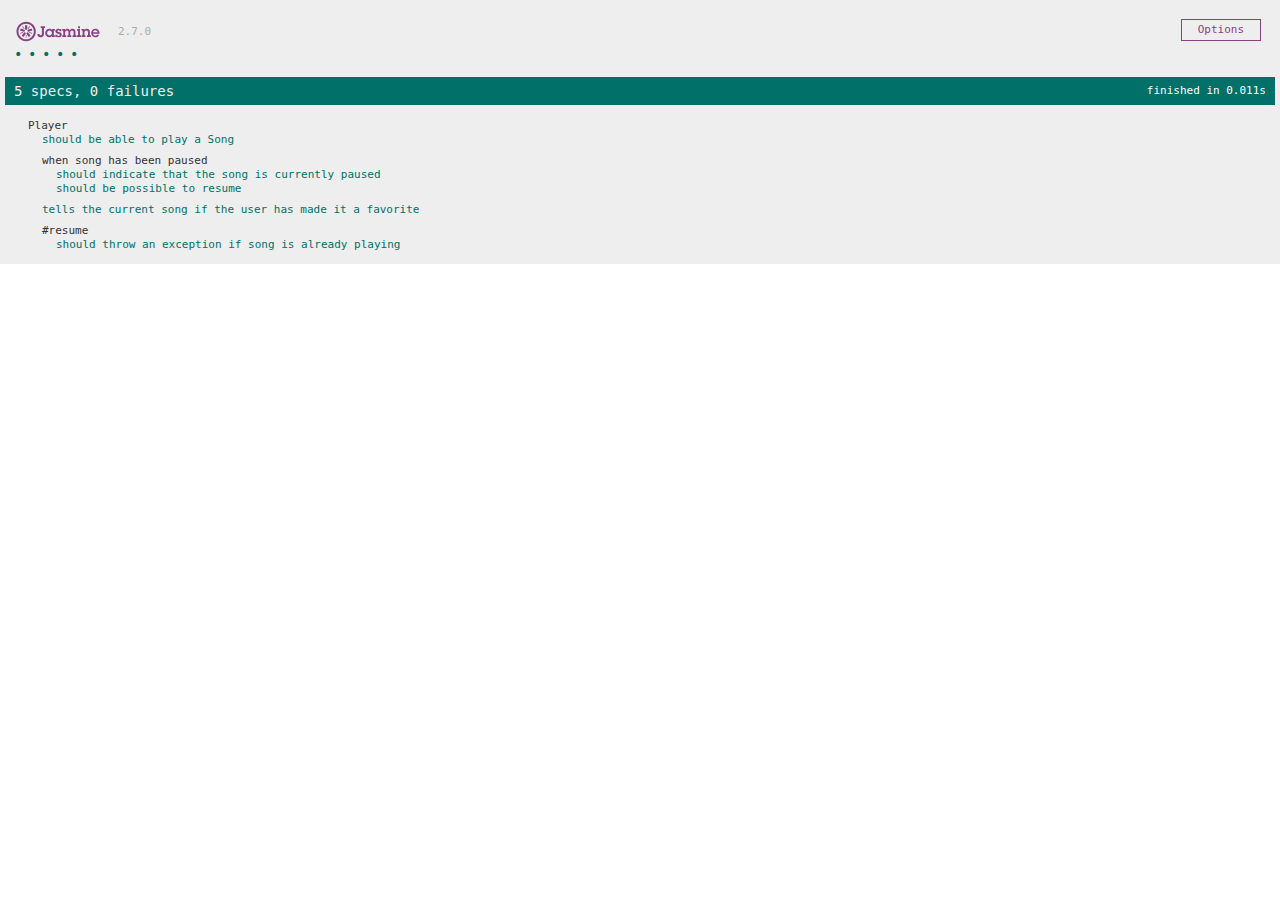
==== jasmine/jasmine-standalone-2.7.0/SpecRunner.html @ 50409d52 "Initialized models for game." ====
<!DOCTYPE html>
<html>
<head>
  <meta charset="utf-8">
  <title>Jasmine Spec Runner v2.7.0</title>

  <link rel="shortcut icon" type="image/png" href="lib/jasmine-2.7.0/jasmine_favicon.png">
  <link rel="stylesheet" href="lib/jasmine-2.7.0/jasmine.css">

  <script src="lib/jasmine-2.7.0/jasmine.js"></script>
  <script src="lib/jasmine-2.7.0/jasmine-html.js"></script>
  <script src="lib/jasmine-2.7.0/boot.js"></script>

  <!-- include source files here... -->
  <script src="src/Player.js"></script>
  <script src="src/Song.js"></script>

  <!-- include spec files here... -->
  <script src="spec/SpecHelper.js"></script>
  <script src="spec/PlayerSpec.js"></script>

</head>

<body>
</body>
</html>
---- jasmine/jasmine-standalone-2.7.0/lib/jasmine-2.7.0/jasmine.css ----
body { overflow-y: scroll; }

.jasmine_html-reporter { background-color: #eee; padding: 5px; margin: -8px; font-size: 11px; font-family: Monaco, "Lucida Console", monospace; line-height: 14px; color: #333; }
.jasmine_html-reporter a { text-decoration: none; }
.jasmine_html-reporter a:hover { text-decoration: underline; }
.jasmine_html-reporter p, .jasmine_html-reporter h1, .jasmine_html-reporter h2, .jasmine_html-reporter h3, .jasmine_html-reporter h4, .jasmine_html-reporter h5, .jasmine_html-reporter h6 { margin: 0; line-height: 14px; }
.jasmine_html-reporter .jasmine-banner, .jasmine_html-reporter .jasmine-symbol-summary, .jasmine_html-reporter .jasmine-summary, .jasmine_html-reporter .jasmine-result-message, .jasmine_html-reporter .jasmine-spec .jasmine-description, .jasmine_html-reporter .jasmine-spec-detail .jasmine-description, .jasmine_html-reporter .jasmine-alert .jasmine-bar, .jasmine_html-reporter .jasmine-stack-trace { padding-left: 9px; padding-right: 9px; }
.jasmine_html-reporter .jasmine-banner { position: relative; }
.jasmine_html-reporter .jasmine-banner .jasmine-title { background: url('[data-uri]') no-repeat; background: url('[data-uri]') no-repeat, none; -moz-background-size: 100%; -o-background-size: 100%; -webkit-background-size: 100%; background-size: 100%; display: block; float: left; width: 90px; height: 25px; }
.jasmine_html-reporter .jasmine-banner .jasmine-version { margin-left: 14px; position: relative; top: 6px; }
.jasmine_html-reporter #jasmine_content { position: fixed; right: 100%; }
.jasmine_html-reporter .jasmine-version { color: #aaa; }
.jasmine_html-reporter .jasmine-banner { margin-top: 14px; }
.jasmine_html-reporter .jasmine-duration { color: #fff; float: right; line-height: 28px; padding-right: 9px; }
.jasmine_html-reporter .jasmine-symbol-summary { overflow: hidden; *zoom: 1; margin: 14px 0; }
.jasmine_html-reporter .jasmine-symbol-summary li { display: inline-block; height: 10px; width: 14px; font-size: 16px; }
.jasmine_html-reporter .jasmine-symbol-summary li.jasmine-passed { font-size: 14px; }
.jasmine_html-reporter .jasmine-symbol-summary li.jasmine-passed:before { color: #007069; content: "\02022"; }
.jasmine_html-reporter .jasmine-symbol-summary li.jasmine-failed { line-height: 9px; }
.jasmine_html-reporter .jasmine-symbol-summary li.jasmine-failed:before { color: #ca3a11; content: "\d7"; font-weight: bold; margin-left: -1px; }
.jasmine_html-reporter .jasmine-symbol-summary li.jasmine-disabled { font-size: 14px; }
.jasmine_html-reporter .jasmine-symbol-summary li.jasmine-disabled:before { color: #bababa; content: "\02022"; }
.jasmine_html-reporter .jasmine-symbol-summary li.jasmine-pending { line-height: 17px; }
.jasmine_html-reporter .jasmine-symbol-summary li.jasmine-pending:before { color: #ba9d37; content: "*"; }
.jasmine_html-reporter .jasmine-symbol-summary li.jasmine-empty { font-size: 14px; }
.jasmine_html-reporter .jasmine-symbol-summary li.jasmine-empty:before { color: #ba9d37; content: "\02022"; }
.jasmine_html-reporter .jasmine-run-options { float: right; margin-right: 5px; border: 1px solid #8a4182; color: #8a4182; position: relative; line-height: 20px; }
.jasmine_html-reporter .jasmine-run-options .jasmine-trigger { cursor: pointer; padding: 8px 16px; }
.jasmine_html-reporter .jasmine-run-options .jasmine-payload { position: absolute; display: none; right: -1px; border: 1px solid #8a4182; background-color: #eee; white-space: nowrap; padding: 4px 8px; }
.jasmine_html-reporter .jasmine-run-options .jasmine-payload.jasmine-open { display: block; }
.jasmine_html-reporter .jasmine-bar { line-height: 28px; font-size: 14px; display: block; color: #eee; }
.jasmine_html-reporter .jasmine-bar.jasmine-failed { background-color: #ca3a11; }
.jasmine_html-reporter .jasmine-bar.jasmine-passed { background-color: #007069; }
.jasmine_html-reporter .jasmine-bar.jasmine-skipped { background-color: #bababa; }
.jasmine_html-reporter .jasmine-bar.jasmine-errored { background-color: #ca3a11; }
.jasmine_html-reporter .jasmine-bar.jasmine-menu { background-color: #fff; color: #aaa; }
.jasmine_html-reporter .jasmine-bar.jasmine-menu a { color: #333; }
.jasmine_html-reporter .jasmine-bar a { color: white; }
.jasmine_html-reporter.jasmine-spec-list .jasmine-bar.jasmine-menu.jasmine-failure-list, .jasmine_html-reporter.jasmine-spec-list .jasmine-results .jasmine-failures { display: none; }
.jasmine_html-reporter.jasmine-failure-list .jasmine-bar.jasmine-menu.jasmine-spec-list, .jasmine_html-reporter.jasmine-failure-list .jasmine-summary { display: none; }
.jasmine_html-reporter .jasmine-results { margin-top: 14px; }
.jasmine_html-reporter .jasmine-summary { margin-top: 14px; }
.jasmine_html-reporter .jasmine-summary ul { list-style-type: none; margin-left: 14px; padding-top: 0; padding-left: 0; }
.jasmine_html-reporter .jasmine-summary ul.jasmine-suite { margin-top: 7px; margin-bottom: 7px; }
.jasmine_html-reporter .jasmine-summary li.jasmine-passed a { color: #007069; }
.jasmine_html-reporter .jasmine-summary li.jasmine-failed a { color: #ca3a11; }
.jasmine_html-reporter .jasmine-summary li.jasmine-empty a { color: #ba9d37; }
.jasmine_html-reporter .jasmine-summary li.jasmine-pending a { color: #ba9d37; }
.jasmine_html-reporter .jasmine-summary li.jasmine-disabled a { color: #bababa; }
.jasmine_html-reporter .jasmine-description + .jasmine-suite { margin-top: 0; }
.jasmine_html-reporter .jasmine-suite { margin-top: 14px; }
.jasmine_html-reporter .jasmine-suite a { color: #333; }
.jasmine_html-reporter .jasmine-failures .jasmine-spec-detail { margin-bottom: 28px; }
.jasmine_html-reporter .jasmine-failures .jasmine-spec-detail .jasmine-description { background-color: #ca3a11; }
.jasmine_html-reporter .jasmine-failures .jasmine-spec-detail .jasmine-description a { color: white; }
.jasmine_html-reporter .jasmine-result-message { padding-top: 14px; color: #333; white-space: pre; }
.jasmine_html-reporter .jasmine-result-message span.jasmine-result { display: block; }
.jasmine_html-reporter .jasmine-stack-trace { margin: 5px 0 0 0; max-height: 224px; overflow: auto; line-height: 18px; color: #666; border: 1px solid #ddd; background: white; white-space: pre; }
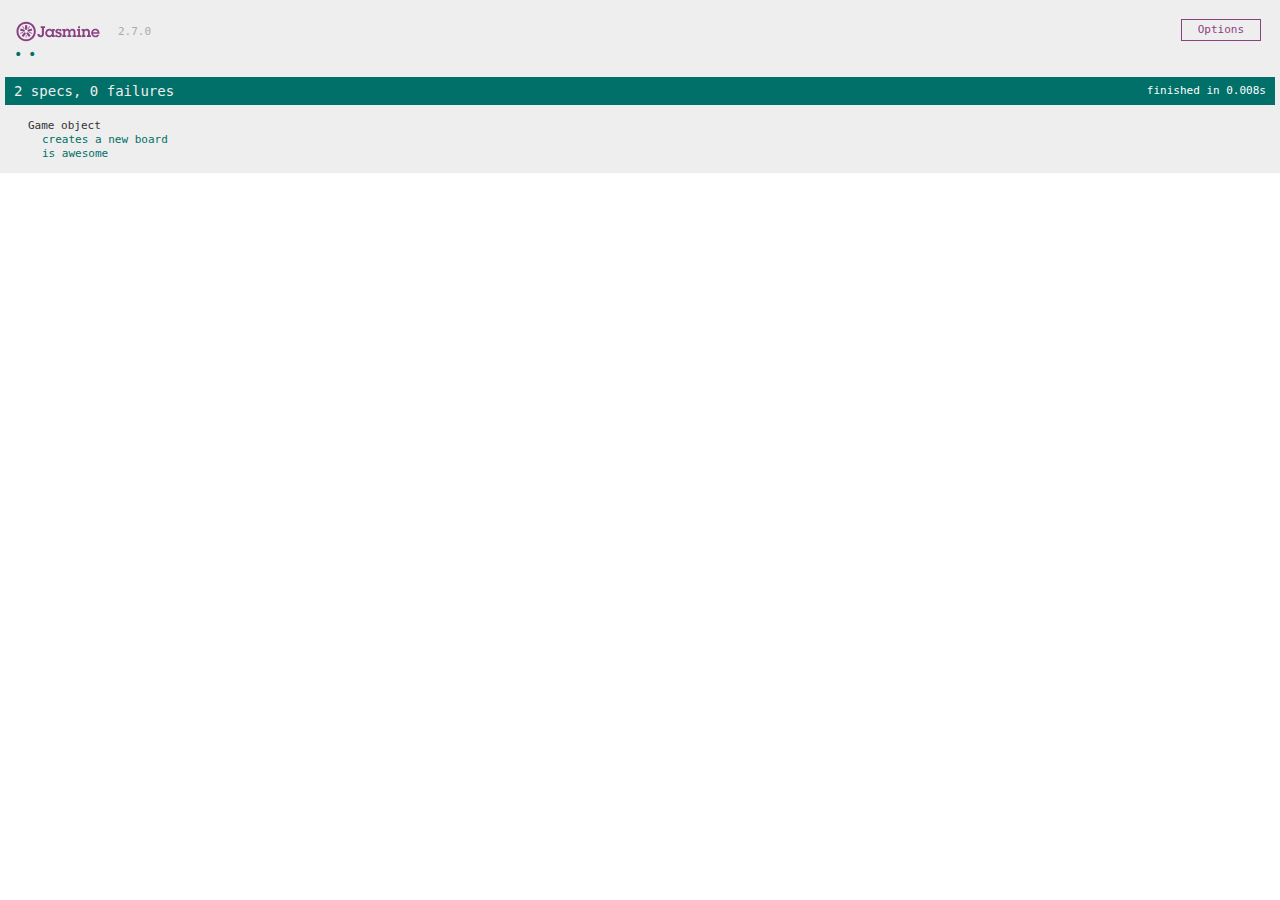
==== commit 674b8033: "Start move method for board" ====
--- a/jasmine/jasmine-standalone-2.7.0/SpecRunner.html
+++ b/jasmine/jasmine-standalone-2.7.0/SpecRunner.html
@@ -14,10 +14,12 @@
   <!-- include source files here... -->
   <script src="src/Player.js"></script>
   <script src="src/Song.js"></script>
+  <script src="src/Game.js"></script>
 
   <!-- include spec files here... -->
   <script src="spec/SpecHelper.js"></script>
   <script src="spec/PlayerSpec.js"></script>
+  <script src="spec/GameSpec.js"></script>
 
 </head>
 
